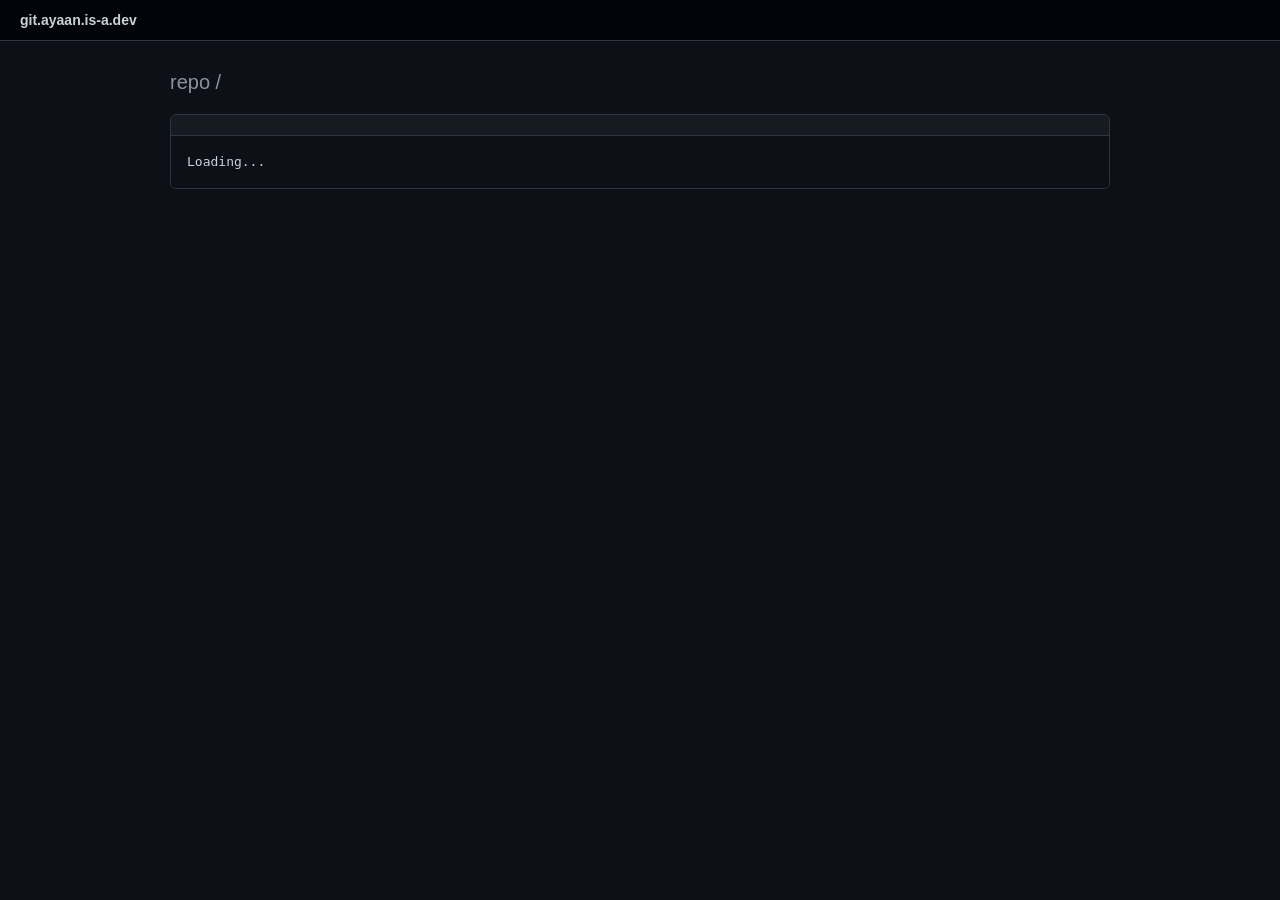
==== file.html @ b6b799e9 "Add files via upload" ====
<!DOCTYPE html>
<html>
<head>
<meta charset="UTF-8">
<title>Code</title>
<link rel="stylesheet" href="styles.css">
</head>

<body>

    <div class="topbar">
      <strong>git.ayaan.is-a.dev</strong>
    </div>
    
    <div class="container">
      <div class="repo-header">
        <span>repo /</span> <strong id="title"></strong>
      </div>
    
      <div class="code-box">
        <div class="code-head" id="filename"></div>
        <pre id="code">Loading...</pre>
      </div>
    </div>

<script>
const params = new URLSearchParams(window.location.search);
const repo = params.get("repo");
const path = params.get("path");
const username = "AyaanDhalait";

document.getElementById("title").innerText = repo;
document.getElementById("filename").innerText = path;

function escapeHTML(str) {
  return str.replace(/&/g,"&amp;").replace(/</g,"&lt;").replace(/>/g,"&gt;");
}

fetch(`https://api.github.com/repos/${username}/${repo}/contents/${path}`)
.then(res => res.json())
.then(data => {
  let code = atob(data.content.replace(/\n/g,""));
  code = escapeHTML(code);

  code = code
    .replace(/(\/\/.*)/g,'<span class="com">$1</span>')
    .replace(/(#.*)/g,'<span class="com">$1</span>')
    .replace(/(".*?"|'.*?'|`.*?`)/g,'<span class="str">$1</span>')
    .replace(/\b(\d+)\b/g,'<span class="num">$1</span>')
    .replace(/\b(function|return|if|else|for|while|import|from|class|const|let|var|def)\b/g,'<span class="kw">$1</span>')
    .replace(/\b([A-Z][A-Za-z0-9_]*)\b/g,'<span class="cls">$1</span>')
    .replace(/\b([a-zA-Z_][a-zA-Z0-9_]*)\(/g,'<span class="fn">$1</span>(');

  document.getElementById("code").innerHTML = code;
});
</script>

</body>
</html>
---- styles.css ----
* {
    margin: 0;
    padding: 0;
    box-sizing: border-box;
  }
  
  body {
    background: #0d1117;
    color: #c9d1d9;
    font-family: -apple-system, BlinkMacSystemFont, "Segoe UI", Helvetica, Arial, sans-serif;
  }
  
  /* TOP NAV */
  .topbar {
    display: flex;
    align-items: center;
    padding: 12px 20px;
    background: #010409;
    border-bottom: 1px solid #30363d;
    font-size: 14px;
  }
  
  .topbar strong {
    margin-right: 20px;
  }
  
  /* MAIN */
  .container {
    max-width: 980px;
    margin: 30px auto;
    padding: 0 20px;
  }
  
  /* REPO HEADER */
  .repo-header {
    font-size: 20px;
    margin-bottom: 20px;
  }
  
  .repo-header span {
    color: #8b949e;
  }
  
  /* REPO LIST */
  .repo {
    padding: 16px 0;
    border-bottom: 1px solid #21262d;
  }
  
  .repo a {
    color: #58a6ff;
    font-weight: 600;
    font-size: 18px;
    text-decoration: none;
  }
  
  .repo a:hover {
    text-decoration: underline;
  }
  
  .repo-desc {
    margin-top: 6px;
    color: #8b949e;
    font-size: 14px;
  }
  
  .repo-meta {
    margin-top: 8px;
    font-size: 12px;
    color: #8b949e;
  }
  
  /* FILE TABLE */
  .file-table {
    border: 1px solid #30363d;
    border-radius: 6px;
    overflow: hidden;
  }
  
  .file-row {
    display: flex;
    justify-content: space-between;
    padding: 10px 16px;
    border-top: 1px solid #21262d;
    background: #0d1117;
  }
  
  .file-row:first-child {
    border-top: none;
  }
  
  .file-row:hover {
    background: #161b22;
  }
  
  .file-name {
    color: #c9d1d9;
    text-decoration: none;
  }
  
  .file-name:hover {
    color: #58a6ff;
  }
  
  .file-type {
    font-size: 12px;
    color: #8b949e;
  }
  
  /* CODE VIEW */
  .code-box {
    border: 1px solid #30363d;
    border-radius: 6px;
    overflow: hidden;
    margin-top: 20px;
  }
  
  .code-head {
    padding: 10px 16px;
    background: #161b22;
    border-bottom: 1px solid #30363d;
    font-size: 13px;
    color: #8b949e;
  }
  
  pre {
    padding: 16px;
    font-size: 13px;
    line-height: 1.5;
    overflow-x: auto;
    background: #0d1117;
  }
  
  /* SYNTAX COLORS (closer to GitHub) */
  .kw { color: #ff7b72; }
  .str { color: #a5d6ff; }
  .num { color: #79c0ff; }
  .com { color: #8b949e; font-style: italic; }
  .fn { color: #d2a8ff; }
  .cls { color: #ffa657; }

.topbar a {
    text-decoration: none;
    color: rgb(255, 128, 0);
}

.star {
    display: inline-flex;
    align-items: center;
    gap: 6px;
    margin-left: 12px;
    vertical-align: middle;
  }
  
  .star svg {
    fill: #ffffff;
    width: 14px;
    height: 14px;
    display: block;
    transform: translateY(1px);
  }
  
  .star span {
    font-size: 12px;
    color: #c9d1d9;
  }.star {
  display: inline-flex;
  align-items: center;
  gap: 6px;
  margin-left: 12px;
  vertical-align: middle;
}

.star svg {
  fill: #ffffff;
  width: 14px;
  height: 14px;
  display: block;
  transform: translateY(1px);
}

.star span {
  font-size: 12px;
  color: #c9d1d9;
}
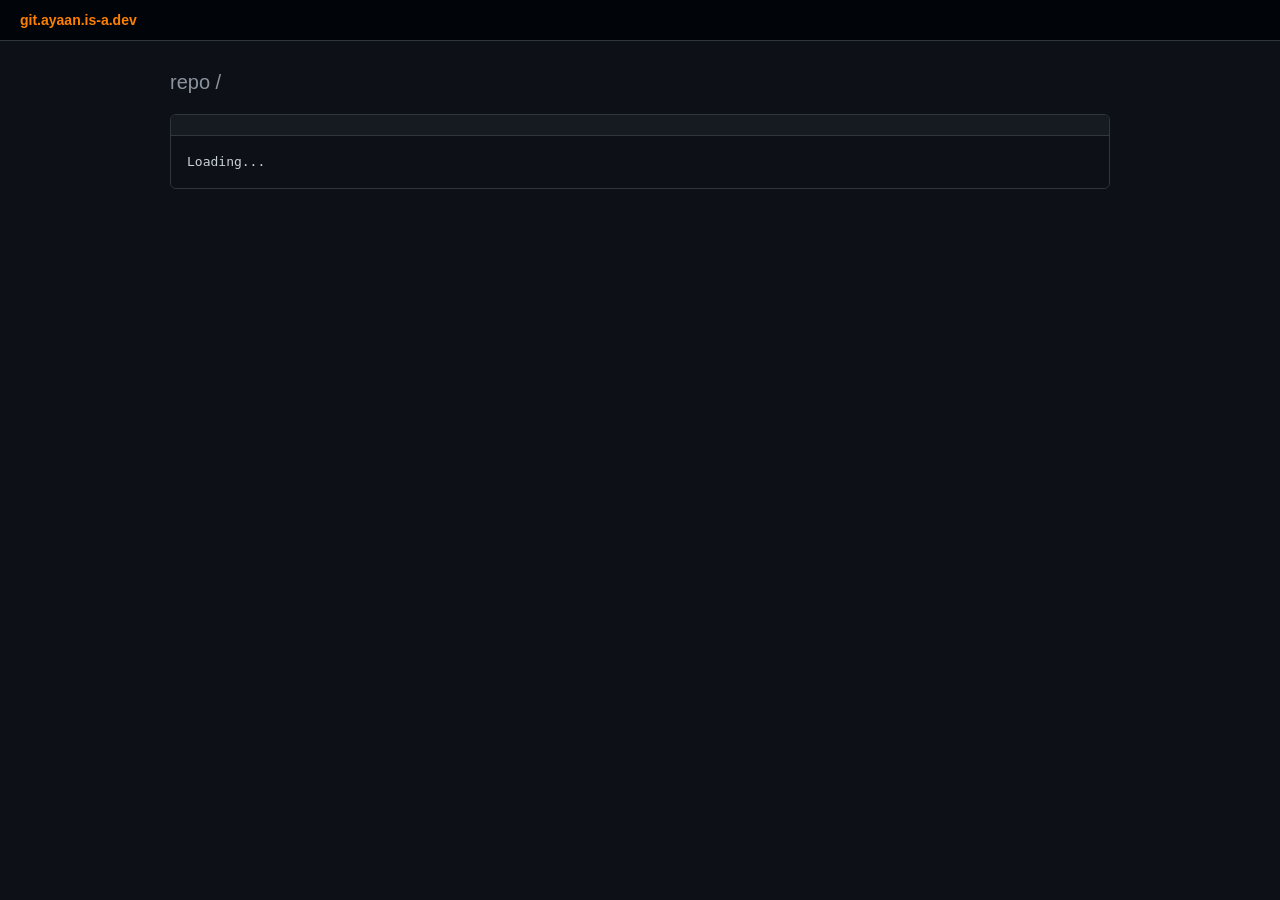
==== commit 3cd58b4a: "Update file.html" ====
--- a/file.html
+++ b/file.html
@@ -9,7 +9,7 @@
 <body>
 
     <div class="topbar">
-      <strong>git.ayaan.is-a.dev</strong>
+      <a href="./"><strong>git.ayaan.is-a.dev</strong></a>
     </div>
     
     <div class="container">
@@ -56,4 +56,4 @@
 </script>
 
 </body>
-</html>+</html>
